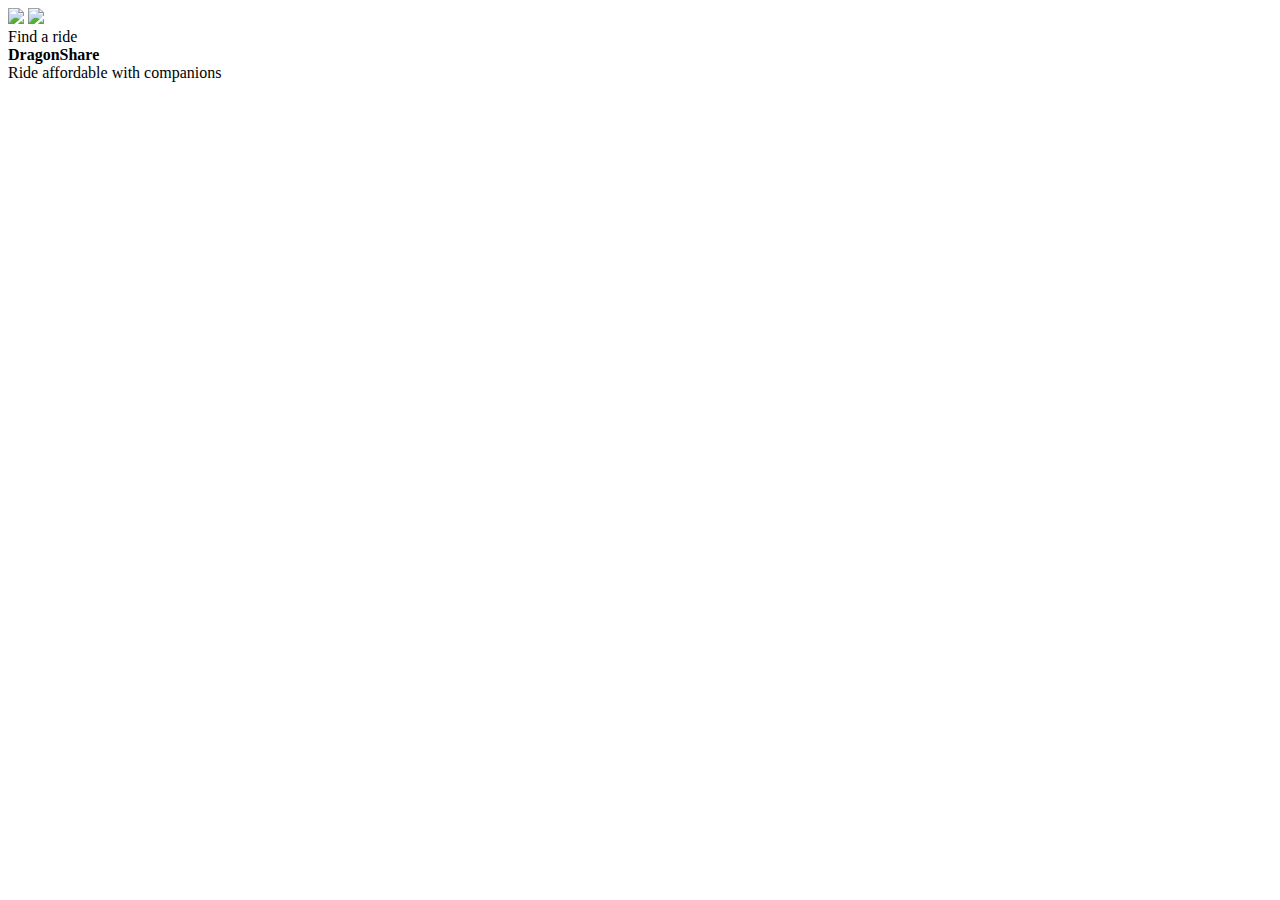
==== app/templates/index.html @ a633a7c3 "moved new frontend to respective folders" ====
<!DOCTYPE html>
<html>
  <head>
    <meta charset="utf-8">
    <meta name="viewport" content="width=device-width">
    <title>repl.it</title>
    <link href="static/style.css" rel="stylesheet" type="text/css" />
  </head>
  <body>
    <script src="static/script.js"></script>
    <div class = "header">
      <div class = "top">
        <img src="static/images/find.png" class="find">
        <a href = "/login">
          <img src="static/images/profile_pic.png" class="Profile">
        </a>
        <div class="search">
          Find a ride
        </div>
      </div>
      <div class = "middle">
        <strong>DragonShare</strong>
      </div>
      <div class = "bottom">
        Ride affordable with companions
      </div>
    </div>
    <div></div>
  </body>
</html>
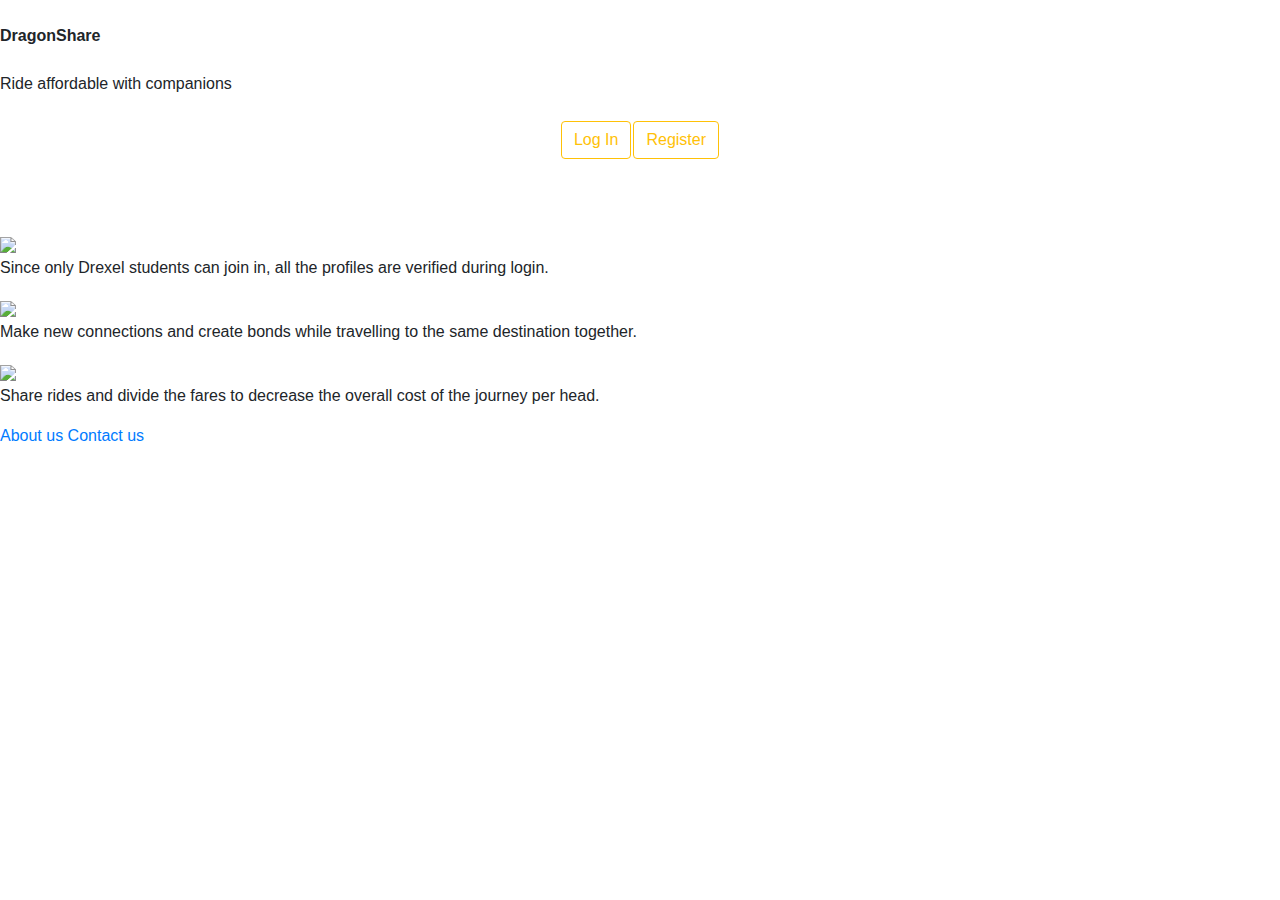
==== commit a93a28ef: "updated html" ====
--- a/app/templates/index.html
+++ b/app/templates/index.html
@@ -1,30 +1,78 @@
 <!DOCTYPE html>
 <html>
-  <head>
-    <meta charset="utf-8">
-    <meta name="viewport" content="width=device-width">
-    <title>repl.it</title>
-    <link href="static/style.css" rel="stylesheet" type="text/css" />
-  </head>
-  <body>
-    <script src="static/script.js"></script>
-    <div class = "header">
-      <div class = "top">
-        <img src="static/images/find.png" class="find">
-        <a href = "/login">
-          <img src="static/images/profile_pic.png" class="Profile">
-        </a>
-        <div class="search">
-          Find a ride
-        </div>
-      </div>
+
+<head>
+	<meta charset="utf-8">
+	<meta name="viewport" content="width=device-width">
+	<title>DragonShare</title>
+	<link href="static/style.css" rel="stylesheet" type="text/css" />
+	<link rel="icon" type="image/png" sizes="32x32" href="/images/favicon-32x32.png">
+	<link rel="stylesheet" href="https://stackpath.bootstrapcdn.com/bootstrap/4.1.3/css/bootstrap.min.css">
+</head>
+
+<body>
+	<script src="static/script.js">
+	</script>
+	<div class="header">
+		<br>
       <div class = "middle">
         <strong>DragonShare</strong>
       </div>
+      <br>
       <div class = "bottom">
         Ride affordable with companions
       </div>
+      <br>
+      <center>
+        <table>
+          <tr>
+            <td>
+              <form onclick="location.href='/login'">
+                <button type="button" class="btn btn-outline-warning button-log-in">Log In</button>
+              </form>
+            </td>
+            <td>
+              <form onclick="location.href='/register'">
+                <button type="button" class="btn btn-outline-warning button-register">Register</button>
+              </form>
+            </td>
+          </tr>
+        </table>
+      </center>
+      <br>
     </div>
-    <div></div>
+    <br><br>
+    <!--
+    <center>
+      <button type="button" class="post_request">Post your request!</button>
+    </center>
+    <br><br>
+    -->
+    <div class="outliner">
+      <div class="advantages">
+        <div class="item1">
+          <img src="static/images/id check.png" class="id ad_images">
+          <div class="check_desc">
+            <p>Since only Drexel students can join in, all the profiles are verified during login.</p>
+          </div>
+        </div>
+        <div class="item2">
+          <img src ="static/images/friend.png" class="friend ad_images">
+          <div class="friend_desc">
+            <p>Make new connections and create bonds while travelling to the same destination together.</p>
+          </div>
+        </div>
+        <div class="item3">
+          <img src="static/images/money.png" class="money ad_images">
+          <div class="money_desc">
+            <p>Share rides and divide the fares to decrease the overall cost of the journey per head.</p>
+          </div>
+        </div>
+      </div>
+    </div>
+    <div class="footer">
+      <a href="#" class="about">About us</a>
+      <a href="#" class="contactus">Contact us</a>
+    </div>
   </body>
 </html>